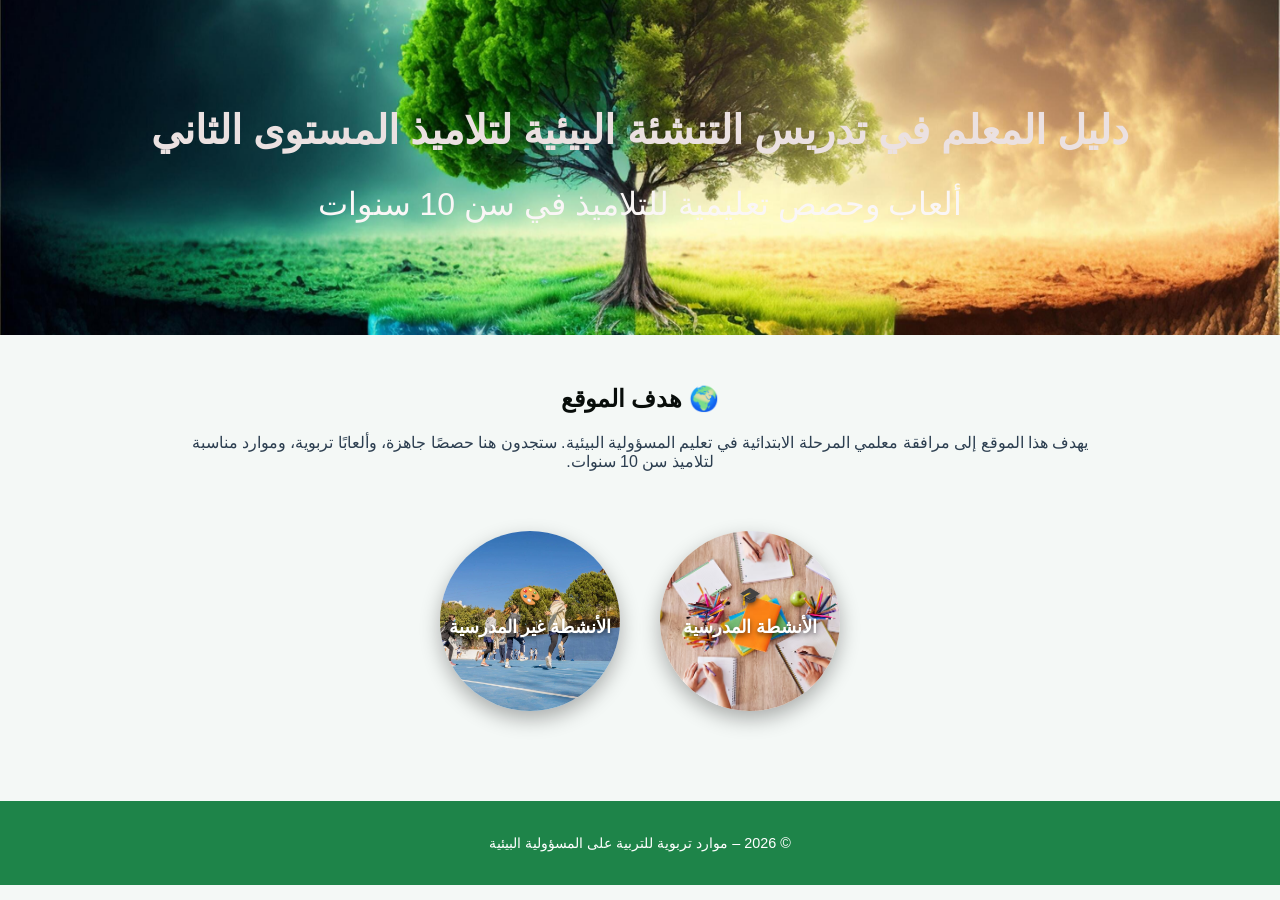
==== site_education_envirnementale/index.html @ d5220c6c "commits" ====
<!DOCTYPE html>
<html lang="ar">
<head>
  <meta charset="UTF-8">
  <title>المسؤولية البيئية – الصفحة الرئيسية</title>
  <meta name="viewport" content="width=device-width, initial-scale=1.0">
  <link rel="stylesheet" href="style.css">
</head>
<body>

<header class="hero-header">
  <h1>دليل المعلم في تدريس التنشئة البيئية لتلاميذ المستوى الثاني</h1>
  <p>ألعاب وحصص تعليمية للتلاميذ في سن 10 سنوات</p>
</header>

<!-- <nav>
  <a href="index.html">الرئيسية</a>
  <a href="seances.html">الحصص</a>
  <a href="jeux.html">الألعاب</a>
  <a href="ressources.html">الموارد</a>
</nav> -->

<main>
  <section>
    <h2 style="text-align:center; color:#080d0a;">🌍 هدف الموقع</h2>
    <p style="text-align:center; max-width:900px; margin:20px auto;">
      يهدف هذا الموقع إلى مرافقة معلمي المرحلة الابتدائية في تعليم المسؤولية البيئية.
      ستجدون هنا حصصًا جاهزة، وألعابًا تربوية، وموارد مناسبة لتلاميذ سن 10 سنوات.
    </p>
  </section>

  <section style="display:flex; justify-content:center; gap:40px; margin:60px 0;">
    <a href="seances.html" style="
    width:180px;
    height:180px;
    border-radius:50%;
    background-image:url('images/scolaire.png');
    background-size:cover;
    background-position:center;
    color:white;
    display:flex;
    flex-direction:column;
    justify-content:center;
    align-items:center;
    font-size:1.1rem;
    font-weight:bold;
    text-decoration:none;
    box-shadow:0 8px 20px rgba(0,0,0,0.3);
    text-shadow:0 2px 5px rgba(0,0,0,0.6);
    transition:transform 0.3s ease, box-shadow 0.3s ease;"
    onmouseover="this.style.transform='scale(1.1)'; this.style.boxShadow='0 12px 30px rgba(0,0,0,0.45)'"
    onmouseout="this.style.transform='scale(1)'; this.style.boxShadow='0 8px 20px rgba(0,0,0,0.3)'">
    
      🎓
      <p style="margin-top:10px;">الأنشطة المدرسية</p>

    </a>

    <a href="jeux.html" style="
    width:180px;
    height:180px;
    border-radius:50%;
    background-image:url('images/non-scolaire.png');
    background-size:cover;
    background-position:center;
    color:white;
    display:flex;
    flex-direction:column;
    justify-content:center;
    align-items:center;
    font-size:1.1rem;
    font-weight:bold;
    text-decoration:none;
    box-shadow:0 8px 20px rgba(0,0,0,0.3);
    text-shadow:0 2px 5px rgba(0,0,0,0.6);
    transition:transform 0.3s ease, box-shadow 0.3s ease;"
    onmouseover="this.style.transform='scale(1.1)'; this.style.boxShadow='0 12px 30px rgba(0,0,0,0.45)'"
    onmouseout="this.style.transform='scale(1)'; this.style.boxShadow='0 8px 20px rgba(0,0,0,0.3)'">

    
      🎨
      <p style="margin-top:10px;">الأنشطة غير المدرسية</p>
    
    </a>
  </section>
  
</main>

<footer>
  <p>© 2026 – موارد تربوية للتربية على المسؤولية البيئية</p>
</footer>

</body>
</html>
---- site_education_envirnementale/style.css ----
body {
    font-family: "Segoe UI", Tahoma, sans-serif;
    margin: 0;
    background: #f4f8f6;
    color: #2c3e50;
    direction: rtl;
  }
  
  header {
    background: linear-gradient(135deg, #2ecc71, #27ae60);
    color: white;
    padding: 30px 20px;
    text-align: center;
  }
  
  nav {
    background: #1e8449;
    display: flex;
    justify-content: center;
    gap: 20px;
    padding: 10px;
    flex-wrap: wrap;
  }
  
  nav a {
    color: white;
    text-decoration: none;
    font-weight: bold;
    padding: 8px 14px;
    border-radius: 20px;
    background: rgba(255,255,255,0.15);
  }
  
  nav a:hover {
    background: rgba(255,255,255,0.3);
  }
  
  main {
    max-width: 1200px;
    margin: auto;
    padding: 30px 20px;
  }
  
  .circle-container {
    display: flex;
    flex-wrap: wrap;
    justify-content: center;
    gap: 30px;
    margin-top: 30px;
  }
  
  .circle-card {
    width: 260px;
    height: 260px;
    background: white;
    border-radius: 50%;
    box-shadow: 0 4px 12px rgba(0,0,0,0.1);
    display: flex;
    flex-direction: column;
    align-items: center;
    justify-content: center;
    text-align: center;
    padding: 20px;
  }
  
  .circle-card h3 {
    color: #1e8449;
    margin-bottom: 10px;
    font-size: 1.2em;
  }
  
  .circle-card p {
    font-size: 0.9em;
    margin-bottom: 15px;
  }
  
  .circle-card button {
    background: #27ae60;
    color: white;
    border: none;
    padding: 8px 16px;
    border-radius: 20px;
    cursor: pointer;
    font-size: 0.85em;
  }
  
  .circle-card button:hover {
    background: #1e8449;
  }
  
  section {
    margin-bottom: 50px;
  }
  
  .details {
    background: white;
    padding: 25px;
    border-radius: 12px;
    box-shadow: 0 4px 10px rgba(0,0,0,0.05);
    margin-top: 30px;
  }
  
  footer {
    background: #1e8449;
    color: white;
    text-align: center;
    padding: 20px;
    font-size: 0.9em;
  }
  
  .hidden {
    display: none;
  }
  
  .circle-card img {
    width: 80px;
    height: 80px;
    object-fit: cover;
    border-radius: 50%;
    margin-bottom: 10px;
  }
  
  .hero-image {
    width: 100%;
    max-height: 350px;
    object-fit: cover;
    margin-top: 15px;
    border-radius: 12px;
  }
  
  .hero-header {
    background-image: url("images/save-earth-environment-day-poster-go-green-ai-generative-background-images-save-water-free-photo.jpg");
    background-size: cover;
    background-position: center;
    padding: 80px 20px;
    text-align: center;
    color: white;
  }
  
  .hero-header h1 {
    font-size: 2.5rem;
    margin-bottom: 10px;
    color: rgb(235, 225, 225); 
  }
  
  .hero-header p {
    font-size: 2rem;
    color: rgb(250, 246, 246);
  }
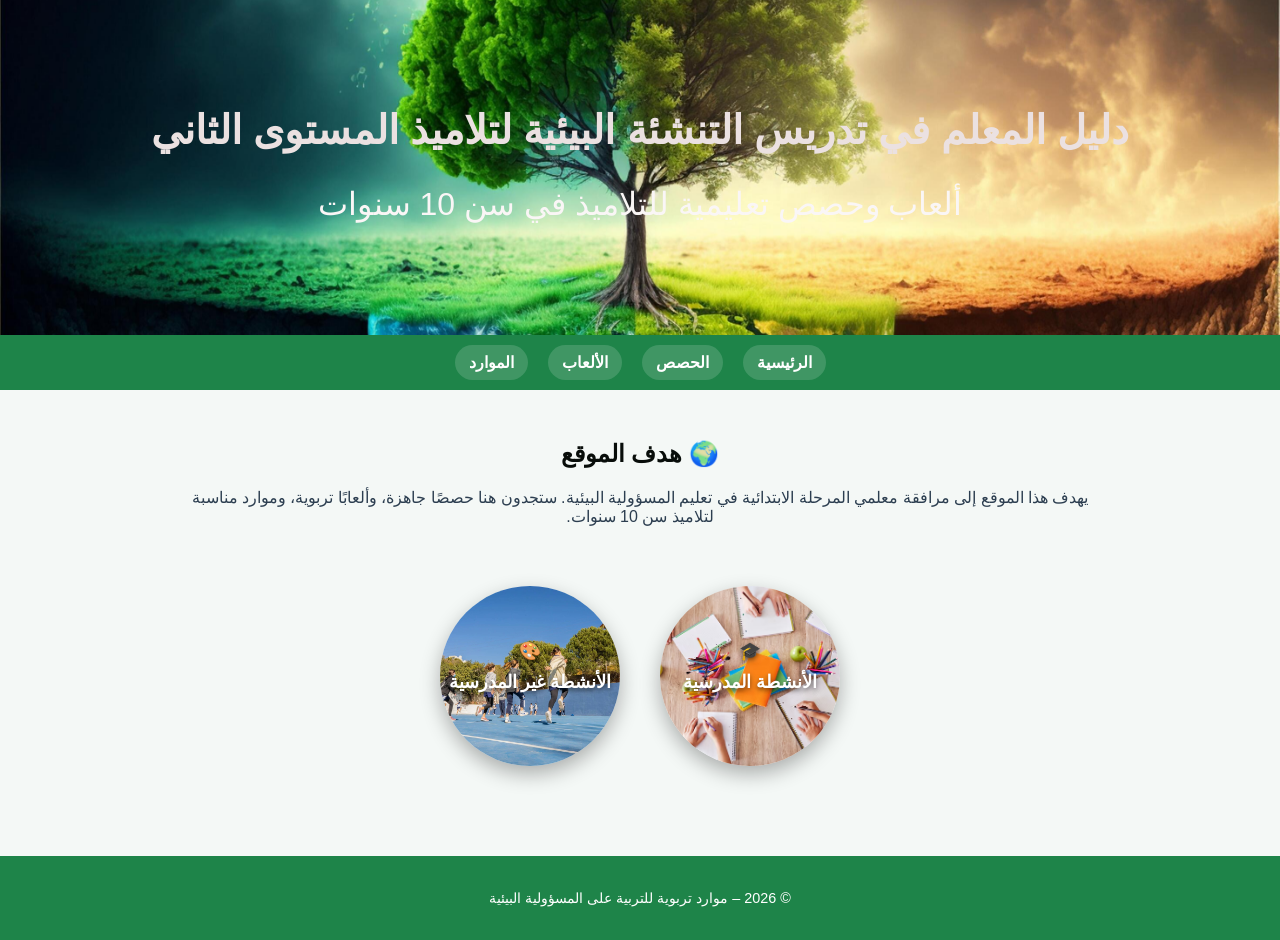
==== commit 0974fd3c: "commit 1" ====
--- a/site_education_envirnementale/index.html
+++ b/site_education_envirnementale/index.html
@@ -13,12 +13,12 @@
   <p>ألعاب وحصص تعليمية للتلاميذ في سن 10 سنوات</p>
 </header>
 
-<!-- <nav>
+<nav>
   <a href="index.html">الرئيسية</a>
   <a href="seances.html">الحصص</a>
   <a href="jeux.html">الألعاب</a>
   <a href="ressources.html">الموارد</a>
-</nav> -->
+</nav> 
 
 <main>
   <section>
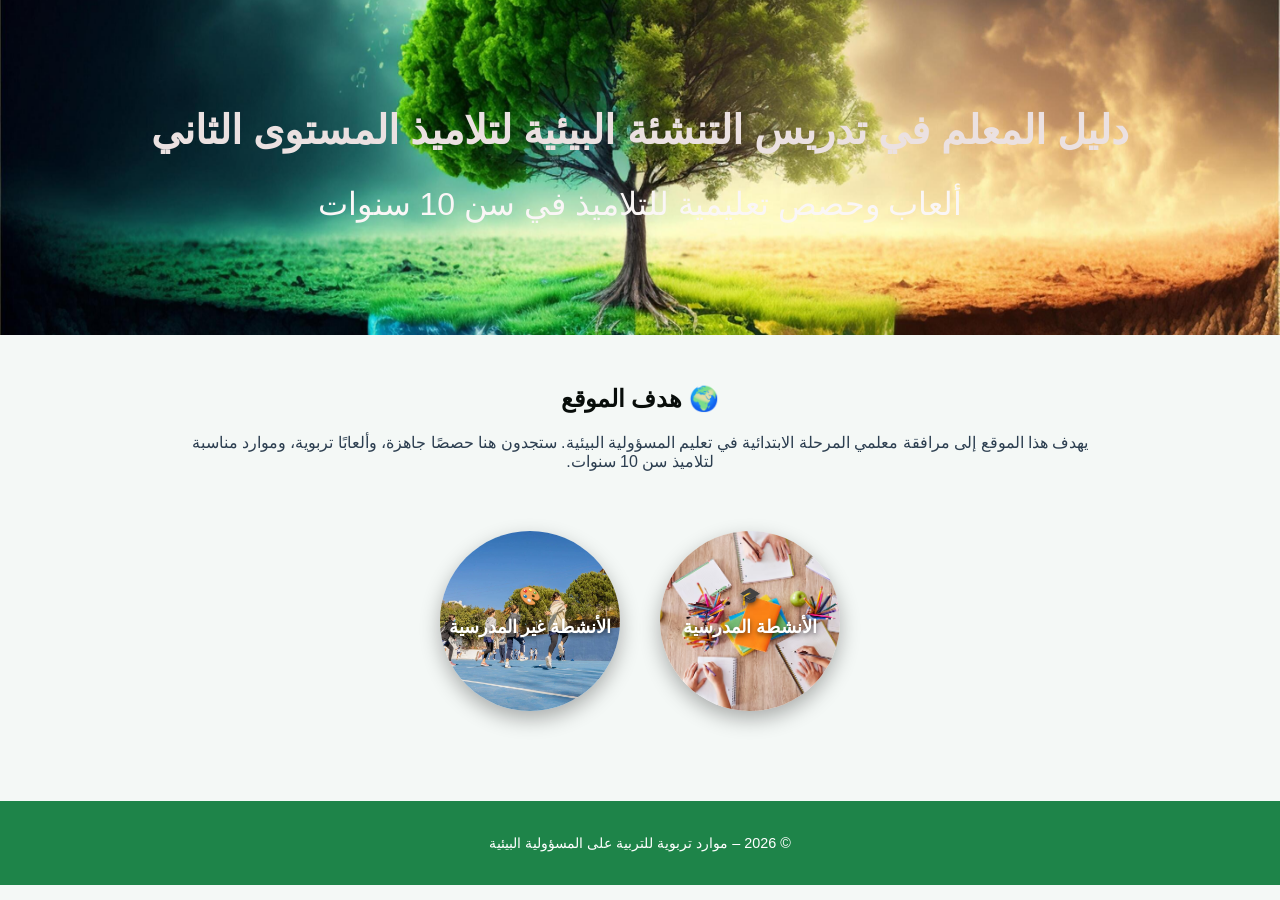
==== commit 102efabf: "Merge branch 'main' of https://github.com/Aya-amamou-IMT/site_education_envirnementale" ====
--- a/site_education_envirnementale/index.html
+++ b/site_education_envirnementale/index.html
@@ -13,12 +13,12 @@
   <p>ألعاب وحصص تعليمية للتلاميذ في سن 10 سنوات</p>
 </header>
 
-<nav>
+<!-- <nav>
   <a href="index.html">الرئيسية</a>
   <a href="seances.html">الحصص</a>
   <a href="jeux.html">الألعاب</a>
   <a href="ressources.html">الموارد</a>
-</nav> 
+</nav> -->
 
 <main>
   <section>
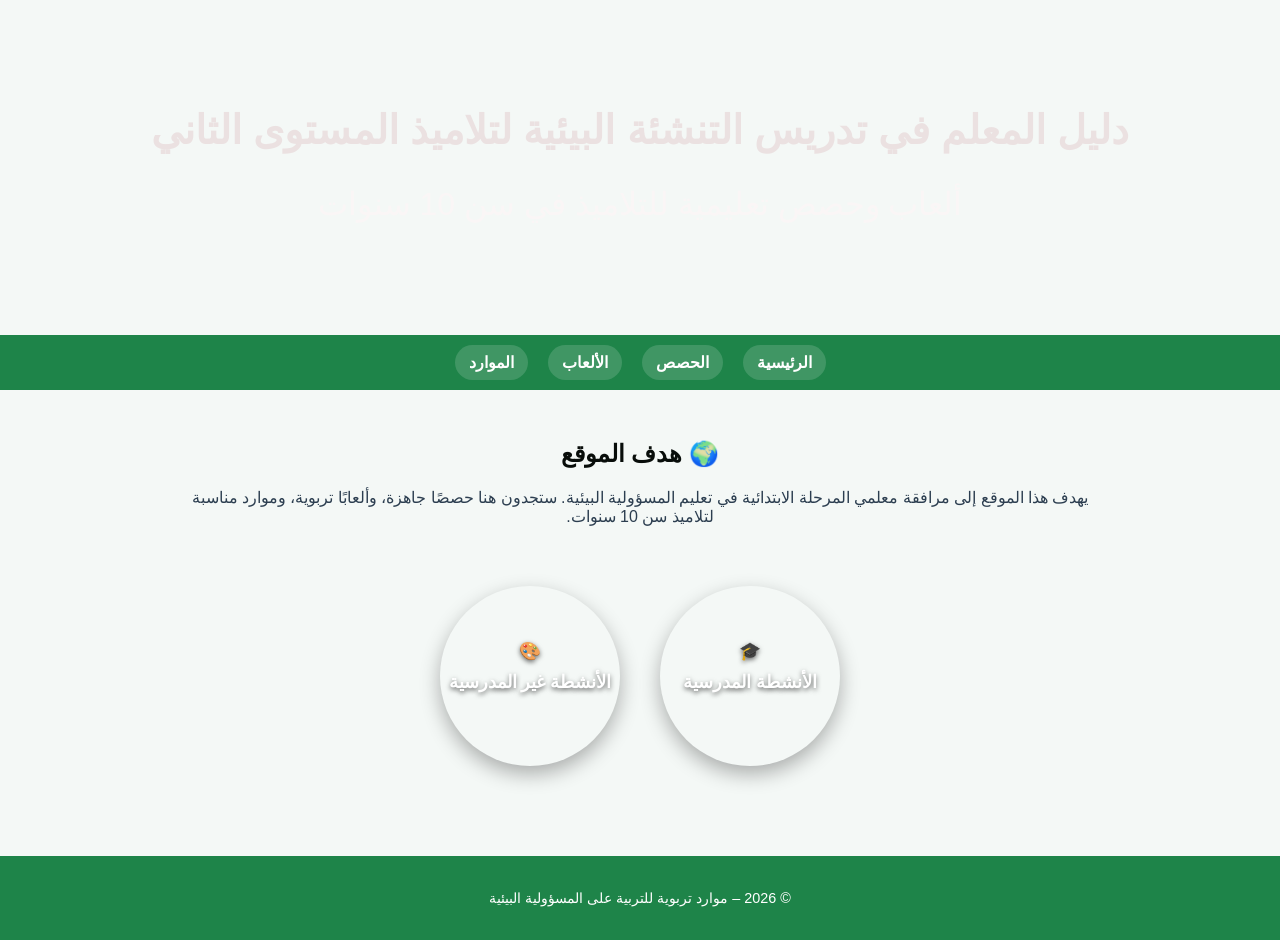
==== commit 480d3a3b: "Merge branch 'main' of https://github.com/Aya-amamou-IMT/site_education_envirnementale" ====
--- a/site_education_envirnementale/index.html
+++ b/site_education_envirnementale/index.html
@@ -13,12 +13,12 @@
   <p>ألعاب وحصص تعليمية للتلاميذ في سن 10 سنوات</p>
 </header>
 
-<!-- <nav>
+<nav>
   <a href="index.html">الرئيسية</a>
   <a href="seances.html">الحصص</a>
   <a href="jeux.html">الألعاب</a>
   <a href="ressources.html">الموارد</a>
-</nav> -->
+</nav> 
 
 <main>
   <section>
--- a/site_education_envirnementale/style.css
+++ b/site_education_envirnementale/style.css
@@ -147,4 +147,40 @@
     font-size: 2rem;
     color: rgb(250, 246, 246);
   }
+  
+
+  .bubbles-section {
+    display: flex;
+    justify-content: center;
+    gap: 40px;
+    margin: 60px 0;
+  }
+  
+  .bubble {
+    width: 160px;
+    height: 160px;
+    border-radius: 50%;
+    background-color: #2ecc71;
+    color: white;
+    font-size: 1.1rem;
+    font-weight: bold;
+    text-align: center;
+    display: flex;
+    flex-direction: column;
+    justify-content: center;
+    align-items: center;
+    box-shadow: 0 6px 15px rgba(0,0,0,0.2);
+  }
+  
+  .bubble p {
+    margin-top: 10px;
+  }
+  
+  .bubble-school {
+    background-color: #27ae60;
+  }
+  
+  .bubble-non-school {
+    background-color: #f39c12;
+  }
   
